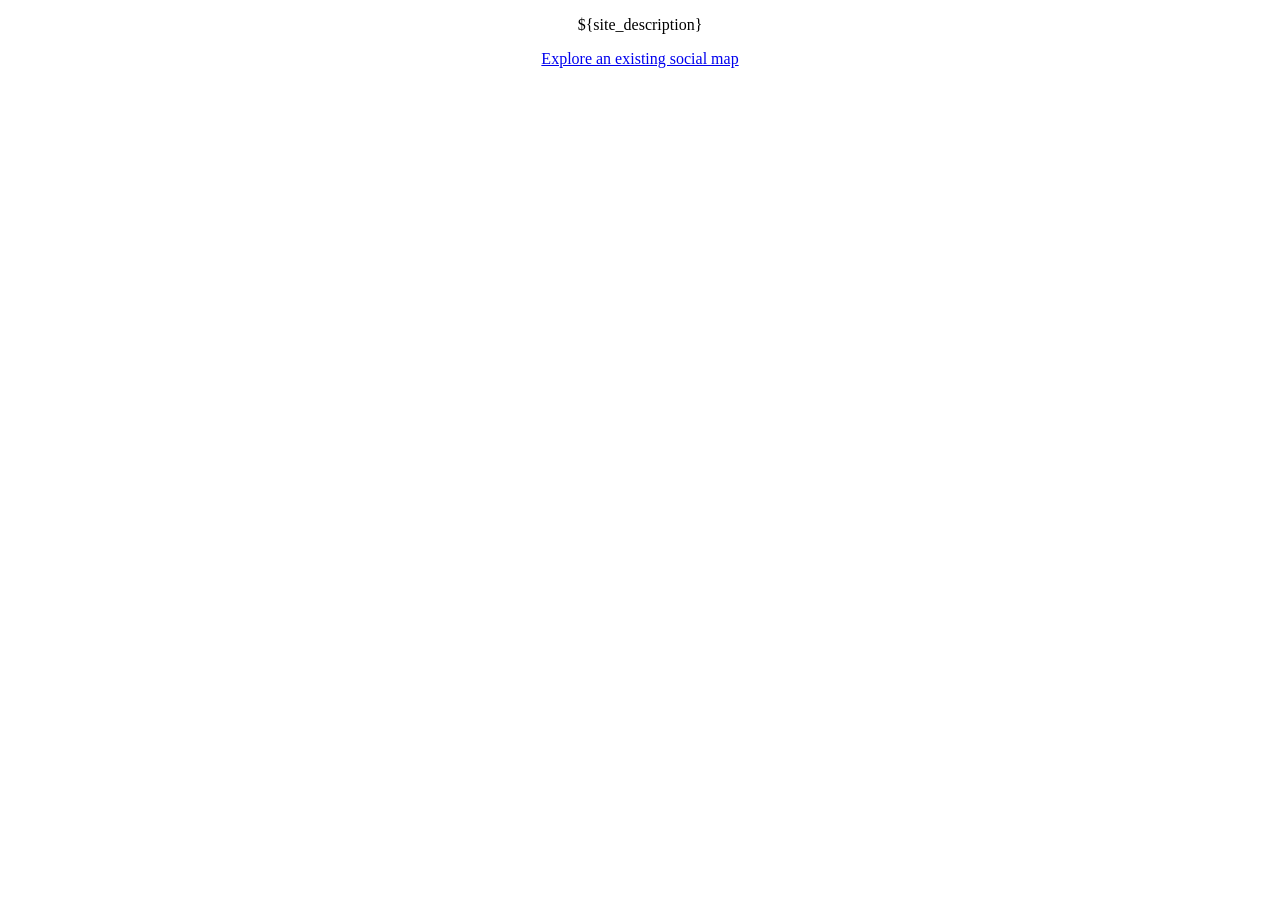
==== smarttypes/templates/index.html @ 5dd0397b "added social map clustering and interactive visualization" ====
<!DOCTYPE html> 



<html xmlns="http://www.w3.org/1999/xhtml"
    xmlns:py="http://genshi.edgewall.org/"
    xmlns:xi="http://www.w3.org/2001/XInclude"
    lang="en">

<xi:include href="master.html" />      
<head>

</head>                    

<body>
    <div style="text-align:center;">
        <p>
            ${site_description}
        </p>
        <p>
            <a href="/social_map">Explore an existing social map</a>
        </p>
    </div>
</body>                                    
</html>
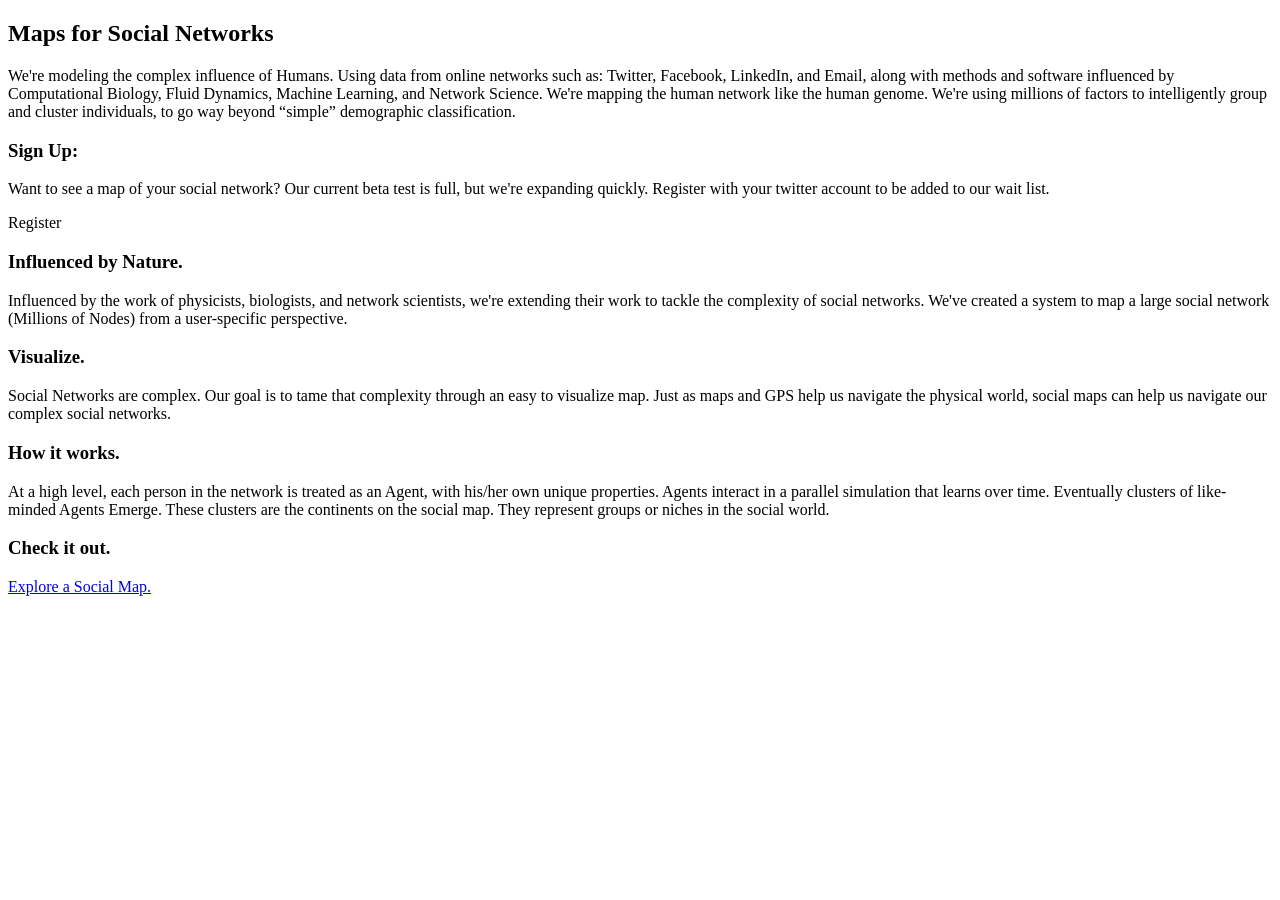
==== commit 83822f65: "Added homepage content Added homepage content and spruced up the /blog page a bit." ====
--- a/smarttypes/templates/index.html
+++ b/smarttypes/templates/index.html
@@ -13,14 +13,50 @@
 </head>                    
 
 <body>
-    <div style="text-align:center;">
-        <p>
-            ${site_description}
-        </p>
-        <p>
-            <a href="/social_map">Explore an existing social map</a>
-        </p>
+<div class="main">
+  <div class="container">
+    <div class="content">
+      <div class="row">
+        <div class="span6">
+          <div class="hero-unit">
+            <h2>Maps for Social Networks</h2>
+            We're modeling the complex influence of Humans. Using data from online networks such as: Twitter, Facebook, LinkedIn, and Email, along with methods and software influenced by Computational Biology, Fluid Dynamics, Machine Learning, and Network Science. We're mapping the human network like the human genome. We're using millions of factors to intelligently group and cluster individuals, to go way beyond “simple” demographic classification.
+          </div>
+        </div>
+        <div class="span4">
+          <div class="row-spacer"></div>
+          <h3>Sign Up:</h3>
+          Want to see a map of your social network? Our current beta test is full, but we're expanding quickly. Register with your twitter account to be added to our wait list.
+          <p>
+            <div class="btn btn-success">Register</div></p>
+          </div>
+        </div>
+        <div class="row">
+          <div class="span4">
+            <h3>Influenced by Nature.</h3>
+            Influenced by the work of physicists, biologists, and network scientists, we're extending their work to tackle the complexity of social networks. We've created a system to map a large social network (Millions of Nodes) from a user-specific perspective.
+          </div>
+          <div class="span4">
+            <h3>Visualize.</h3>
+            Social Networks are complex.  Our goal is to tame that complexity through an easy to visualize map.  Just as maps and GPS help us navigate the physical world, social maps can help us navigate our complex social networks.
+          </div>
+        </div>
+        <div class="row-spacer"></div>
+        <div class="row">
+          <div class="span4">
+            <h3>How it works.</h3>
+            At a high level, each person in the network is treated as an Agent, with his/her own unique properties. Agents interact in a parallel simulation that learns over time. Eventually clusters of like-minded Agents Emerge. These clusters are the continents on the social map. They represent groups or niches in the social world. 
+          </div>
+          <div class="span4">
+            <h3>Check it out.</h3>
+            <a href="/social_map">Explore a Social Map.</a>
+          </div>
+        </div>
+        <div class="row-spacer"></div>
+      </div>
     </div>
+  </div>
+
 </body>                                    
 </html>
 
